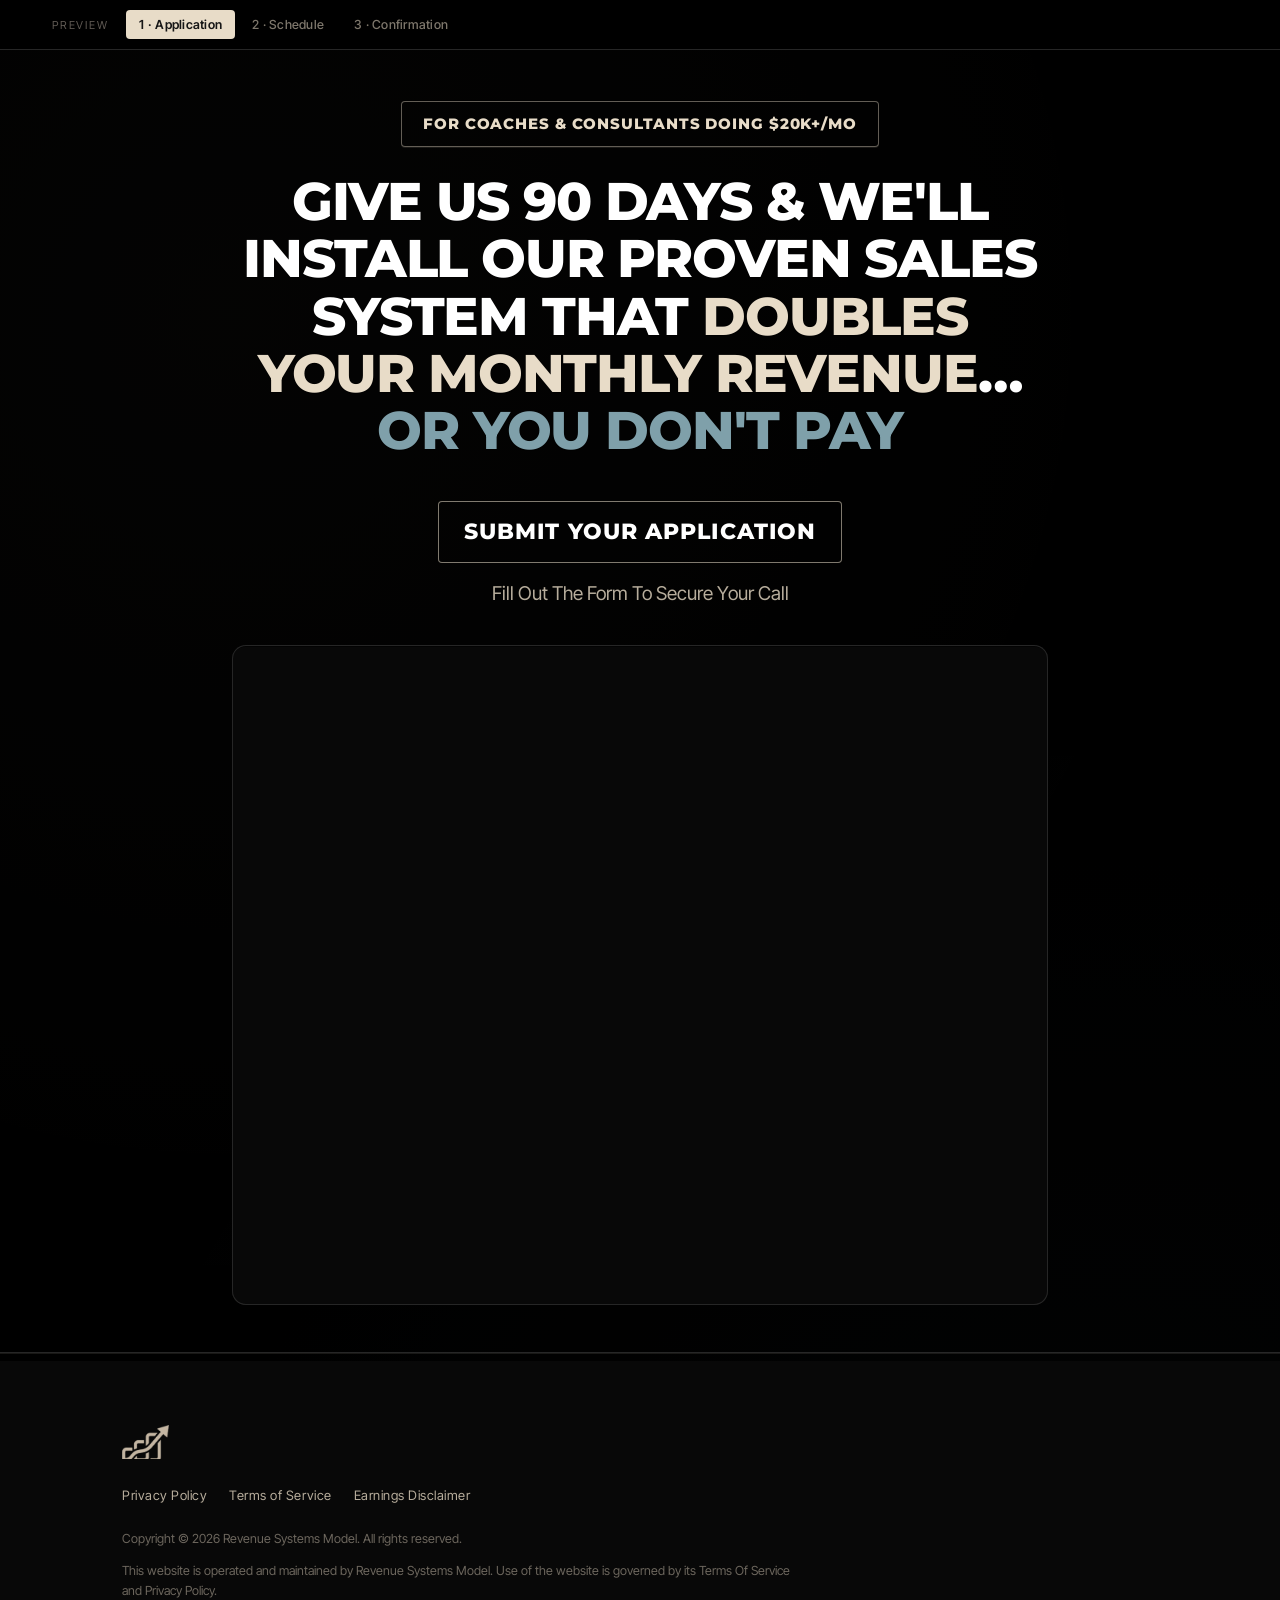
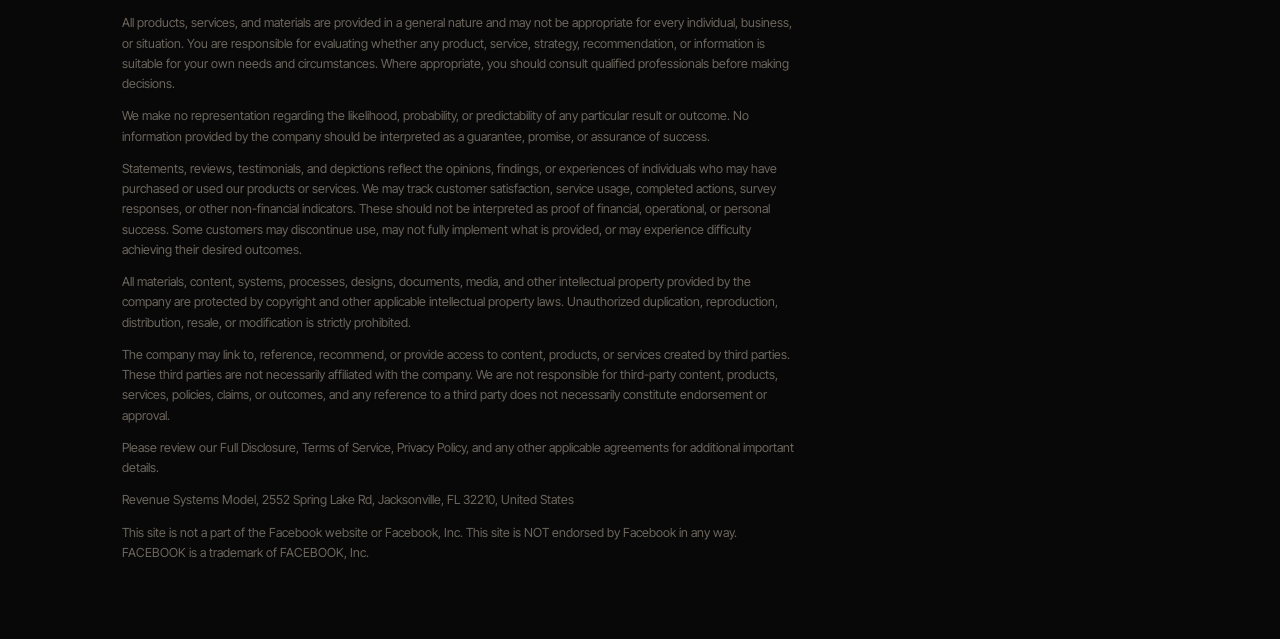
==== apply/index.html @ a2c98509 "Point the redirect at the renamed funnel steps The steps were renamed to /apply, /book-a-call and /t" ====
<!doctype html>
<html lang="en">
<head>
<meta charset="utf-8">
<meta name="viewport" content="width=device-width, initial-scale=1">
<title>Apply — Revenue Systems Model</title>
<meta name="description" content="For coaches and consultants doing $20k+/mo. Give us 90 days and we will install our proven sales system that doubles your monthly revenue, or you do not pay.">
<link rel="preconnect" href="https://fonts.googleapis.com">
<link rel="preconnect" href="https://fonts.gstatic.com" crossorigin>
<link href="https://fonts.googleapis.com/css2?family=Montserrat:wght@700;800;900&family=Inter+Tight:wght@400;500;600;700&display=swap" rel="stylesheet">
<link rel="stylesheet" href="rsm.preview.css">
<style>html,body{margin:0;padding:0;background:#000}</style>
</head>
<body>

<nav class="rsmnav">
  <span class="lab">Preview</span>
  <a href="index.html" aria-current="page">1 · Application</a>
  <a href="schedule.html">2 · Schedule</a>
  <a href="thank-you.html">3 · Confirmation</a>
</nav>

<div class="rsm">

  <!-- ============ APPLICATION ============ -->
  <section class="rsm-sec is-hero is-center">
    <div class="rsm-wrap">

      <div class="rsm-pill">For Coaches &amp; Consultants Doing $20k+/Mo</div>

      <h1 class="rsm-display is-mid">
        Give Us 90 Days &amp; We'll Install Our Proven Sales System That
        <span class="em">Doubles Your Monthly Revenue</span>&hellip;
        <span class="em-b">Or You Don't Pay</span>
      </h1>

      <div data-rise style="margin-top:clamp(26px,3.4cqi,42px)">
        <span class="rsm-boxhead">Submit Your Application</span>
      </div>

      <p class="rsm-lead" data-rise style="margin-top:16px;margin-bottom:clamp(24px,3cqi,36px)">
        Fill Out The Form To Secure Your Call
      </p>

      <!-- Typeform t2GOVM2N, embedded inline.
           The account has no redirect-on-completion, so the jump to the schedule
           page is done here instead: data-tf-on-submit calls rsmApplicationSent(). -->
      <div class="rsm-embed is-live" data-rise
           data-tf-live="t2GOVM2N"
           data-tf-on-submit="rsmApplicationSent"></div>
      <script src="//embed.typeform.com/next/embed.js"></script>
      <script>
        window.rsmApplicationSent = function () {
          window.location.href = 'https://revenuesystemsmodel.com/book-a-call';
        };
      </script>

    </div>
  </section>

  <hr class="rsm-rule">

  <footer class="rsm-foot">
    <div class="rsm-wrap">

      <div class="mark">
        <img src="assets/logo-rsm.png" alt="Revenue Systems Model">
      </div>

      <div class="links">
        <a href="https://revenuesystemsmodel.com/privacypolicy">Privacy Policy</a>
        <a href="https://revenuesystemsmodel.com/termsandconditions">Terms of Service</a>
        <a href="https://revenuesystemsmodel.com/policy">Earnings Disclaimer</a>
      </div>

      <p>Copyright &copy; 2026 Revenue Systems Model. All rights reserved.</p>

      <p>This website is operated and maintained by Revenue Systems Model. Use of the website
      is governed by its Terms Of Service and Privacy Policy.</p>

      <p>All products, services, and materials are provided in a general nature and may not be
      appropriate for every individual, business, or situation. You are responsible for evaluating
      whether any product, service, strategy, recommendation, or information is suitable for your
      own needs and circumstances. Where appropriate, you should consult qualified professionals
      before making decisions.</p>

      <p>We make no representation regarding the likelihood, probability, or predictability of any
      particular result or outcome. No information provided by the company should be interpreted as
      a guarantee, promise, or assurance of success.</p>

      <p>Statements, reviews, testimonials, and depictions reflect the opinions, findings, or
      experiences of individuals who may have purchased or used our products or services. We may
      track customer satisfaction, service usage, completed actions, survey responses, or other
      non-financial indicators. These should not be interpreted as proof of financial, operational,
      or personal success. Some customers may discontinue use, may not fully implement what is
      provided, or may experience difficulty achieving their desired outcomes.</p>

      <p>All materials, content, systems, processes, designs, documents, media, and other
      intellectual property provided by the company are protected by copyright and other applicable
      intellectual property laws. Unauthorized duplication, reproduction, distribution, resale, or
      modification is strictly prohibited.</p>

      <p>The company may link to, reference, recommend, or provide access to content, products, or
      services created by third parties. These third parties are not necessarily affiliated with the
      company. We are not responsible for third-party content, products, services, policies, claims,
      or outcomes, and any reference to a third party does not necessarily constitute endorsement
      or approval.</p>

      <p>Please review our Full Disclosure, Terms of Service, Privacy Policy, and any other
      applicable agreements for additional important details.</p>

      <p>Revenue Systems Model, 2552 Spring Lake Rd, Jacksonville, FL 32210, United States</p>

      <p>This site is not a part of the Facebook website or Facebook, Inc. This site is NOT endorsed
      by Facebook in any way. FACEBOOK is a trademark of FACEBOOK, Inc.</p>

    </div>
  </footer>


</div>

<script src="rsm.js"></script>
</body>
</html>
---- apply/rsm.preview.css ----
/* ============================================================
   RSM OPERATORS — Application Funnel
   Concept: The Application Dossier (press-room editorial)
   Grounded in: Deckle (design-director website-library)
   Primary language: Minimalism · Secondary: Bento Grid
   Type: Montserrat (display, Jasmine's pick) + Inter Tight (UI)
   ============================================================ */

.rsm{
  all: initial;
  container-type: inline-size;
  container-name: rsm;
  position: relative;
  display: block;
  overflow: hidden;
  -webkit-font-smoothing: antialiased;
  text-rendering: optimizeLegibility;

  /* ---- stock ---- */
  --stock:        #000000;   /* plain black, pedido dela no video */
  --stock-deep:   #080808;   /* pocos e rodape */
  --stock-raised: #101010;   /* alerta e superficie elevada */
  --stock-edge:   #262626;   /* hairline legivel sobre preto */

  /* ---- ink ---- */
  --champagne:    #E8DCC8;
  --champagne-lo: #B7AD9C;
  --champagne-xlo:#7E776C;

  /* ---- signal (the new blue, measured off Jasmine's TY video) ---- */
  --blue:         #4C656B;   /* on light surfaces only */
  --blue-lit:     #7FA0AA;   /* on dark stock — 7.4:1 */
  --blue-deep:    #3E6466;
  --blue-wash:    rgba(127,160,170,.13);

  --alert:        #C9603F;

  /* ---- press elevation (Deckle) ---- */
  --deboss: inset 0 2px 0 rgba(0,0,0,.62), inset 0 -1px 0 rgba(232,220,200,.07);
  --emboss: inset 0 1px 0 rgba(232,220,200,.30), inset 0 -2px 0 rgba(0,0,0,.28);
  --press:  0 -1px 0 rgba(0,0,0,.9), 0 1px 0 rgba(232,220,200,.10);

  /* ---- rhythm ---- */
  --gutter:    clamp(20px, 5cqi, 52px);
  --section-y: clamp(60px, 7.4cqi, 100px);
  --container: 1140px;
  --narrow:    720px;
  --r:         4px;
  --r-media:   14px;

  --ease: cubic-bezier(.32,.72,0,1);

  font-family: 'Inter Tight', -apple-system, BlinkMacSystemFont, 'Segoe UI', Helvetica, Arial, sans-serif;
  color: var(--champagne);
  background: var(--stock);
  line-height: 1.6;
  font-size: 16px;
}
.rsm *, .rsm *::before, .rsm *::after{ box-sizing: border-box; }
.rsm p, .rsm h1, .rsm h2, .rsm h3, .rsm h4, .rsm ul, .rsm ol, .rsm figure{ margin:0; padding:0; }
.rsm ul, .rsm ol{ list-style:none; }
.rsm img, .rsm video, .rsm iframe{ display:block; max-width:100%; }
.rsm a{ color: inherit; text-decoration: none; }
.rsm ::selection{ background: var(--champagne); color: var(--stock); }

/* paper fiber — absolute, never fixed (container-type traps fixed) */
.rsm::before{
  content:''; position:absolute; inset:0; pointer-events:none; z-index:0; opacity:.5;
  background-image:
    radial-gradient(circle at 18% 12%, rgba(232,220,200,.035), transparent 46%),
    radial-gradient(circle at 84% 78%, rgba(127,160,170,.045), transparent 52%);
}

/* ---------- layout ---------- */
.rsm-wrap{ position:relative; z-index:1; width:100%; max-width:var(--container); margin:0 auto; padding-inline:var(--gutter); }
.rsm-wrap.is-narrow{ max-width:var(--narrow); }
.rsm-sec{ padding-block: var(--section-y); position:relative; z-index:1; }
.rsm-sec.is-tight{ padding-block: clamp(48px, 6cqi, 76px); }
.rsm-rule{ height:1px; background:var(--stock-edge); box-shadow:var(--press); border:0; }

/* ---------- type ---------- */
.rsm-display{
  font-family:'Montserrat', Helvetica, Arial, sans-serif;
  font-weight:800;
  font-size: clamp(38px, 6.6cqi, 78px);
  line-height:.94;
  letter-spacing:-.035em;
  text-transform:uppercase;
  color:#FFF;
  text-shadow: 0 1px 0 rgba(0,0,0,.55);
}
.rsm-display .em{ color:var(--champagne); }
.rsm-display .em-b{ color:var(--blue-lit); }

.rsm-h2{
  font-family:'Montserrat', Helvetica, Arial, sans-serif;
  font-weight:800; font-size:clamp(28px, 4.6cqi, 52px);
  line-height:1; letter-spacing:-.03em; text-transform:uppercase; color:#FFF;
}
.rsm-h2 .em{ color:var(--champagne); }

.rsm-h3{
  font-family:'Montserrat', Helvetica, Arial, sans-serif;
  font-weight:700; font-size:clamp(19px, 2.1cqi, 25px);
  line-height:1.2; letter-spacing:-.015em; color:#FFF;
}

.rsm-lead{ font-size:clamp(16px, 1.55cqi, 19px); line-height:1.62; color:var(--champagne-lo); max-width:60ch; }
.rsm-body{ font-size:16px; line-height:1.65; color:var(--champagne-lo); max-width:64ch; }
.rsm-fine{ font-size:13px; line-height:1.6; color:var(--champagne-xlo); }

/* qualifier: a real gate statement, not a decorative kicker */
.rsm-qual{
  font-size:14px; font-weight:600; letter-spacing:.02em; color:var(--blue-lit);
  display:flex; align-items:flex-start; gap:12px; margin-bottom:22px;
}
.rsm-qual::before{ content:''; width:34px; height:1px; background:var(--blue-lit); flex:none; opacity:.7; margin-top:.62em; }

/* ---------- step marker ---------- */
.rsm-step{ display:flex; align-items:baseline; gap:14px; margin-bottom:20px; }
.rsm-step b{
  font-family:'Montserrat',Helvetica,Arial,sans-serif; font-weight:800; font-size:13px;
  letter-spacing:.14em; color:var(--blue-lit); flex:none;
}
.rsm-step span{ font-family:'Montserrat',Helvetica,Arial,sans-serif; font-weight:800;
  font-size:clamp(21px,2.6cqi,30px); line-height:1.1; letter-spacing:-.02em; color:#FFF; }

/* ---------- buttons ---------- */
.rsm-btn{
  display:inline-flex; align-items:center; justify-content:center; gap:10px;
  min-height:56px; padding:0 34px; border:0; cursor:pointer;
  font-family:'Montserrat',Helvetica,Arial,sans-serif; font-weight:800; font-size:14px;
  letter-spacing:.1em; text-transform:uppercase; border-radius:var(--r);
  background:var(--champagne); color:#161616;
  box-shadow: var(--emboss), 0 1px 0 rgba(0,0,0,.5);
  transition: transform .18s var(--ease), background-color .18s var(--ease), box-shadow .18s var(--ease);
  width:100%; text-align:center;
}
.rsm-btn:hover{ background:#F3EADB; transform:translateY(-1px); }
.rsm-btn:active{ transform:translateY(1px); box-shadow: var(--deboss); }
.rsm-btn:focus-visible{ outline:2px solid var(--blue-lit); outline-offset:3px; }
.rsm-btn.is-ghost{
  background:transparent; color:var(--champagne);
  box-shadow: inset 0 0 0 1px var(--stock-edge), var(--press);
}
.rsm-btn.is-ghost:hover{ background:var(--blue-wash); color:#FFF; box-shadow: inset 0 0 0 1px var(--blue-lit); }
.rsm-btn.is-auto{ width:auto; }

/* ---------- media frame (the only card we allow) ---------- */
.rsm-frame{
  position:relative; border-radius:var(--r-media); overflow:hidden;
  background:
    radial-gradient(circle at 22% 8%, rgba(232,220,200,.10), transparent 58%),
    var(--stock-deep);
  box-shadow: inset 0 0 0 1px var(--stock-edge), var(--deboss);
}
.rsm-frame::after{ content:''; display:block; padding-bottom:56.25%; }
.rsm-frame > iframe, .rsm-frame > img{
  position:absolute; inset:0; width:100%; height:100%; object-fit:cover; border:0;
}
.rsm-frame > video{
  position:absolute; inset:0; width:100%; height:100%; object-fit:contain; border:0; background:#000;
}
.rsm-frame.is-placeholder{ display:grid; place-items:center; }
.rsm-frame.is-placeholder::after{ content:none; }
.rsm-slot{
  aspect-ratio:16/9; width:100%; display:grid; grid-auto-rows:min-content; align-content:center; justify-items:center; gap:16px;
  text-align:center; padding:28px;
}
.rsm-slot .ring{
  width:66px; height:66px; border-radius:999px; display:grid; place-items:center;
  box-shadow: inset 0 0 0 1px rgba(232,220,200,.4);
}
.rsm-slot .ring svg{ width:20px; height:20px; fill:var(--champagne); margin-left:3px; }
.rsm-slot p{ font-size:13px; letter-spacing:.04em; color:var(--champagne-xlo); }

/* ---------- form well (deboss, no card sprawl) ---------- */
.rsm-form{ display:grid; gap:14px; }
.rsm-field{
  width:100%; min-height:56px; padding:16px 18px;
  background:var(--stock-deep); color:var(--champagne);
  border:0; border-radius:var(--r);
  box-shadow: inset 0 0 0 1px var(--stock-edge), var(--deboss);
  font-family:inherit; font-size:15px; letter-spacing:.01em;
  transition: box-shadow .2s var(--ease);
}
.rsm-field::placeholder{ color:var(--champagne-xlo); letter-spacing:.06em; font-size:13px; text-transform:uppercase; }
.rsm-field:focus{ outline:0; box-shadow: inset 0 0 0 1px var(--blue-lit), var(--deboss); }

/* ---------- the embed slot (Typeform / calendar) ---------- */
.rsm-embed{
  position:relative; border-radius:var(--r-media); min-height:clamp(430px, 52cqi, 660px);
  background:var(--stock-deep);
  box-shadow: inset 0 0 0 1px var(--stock-edge), var(--deboss);
  display:grid; place-items:center; padding:34px; text-align:center;
}
.rsm-embed > iframe{ position:absolute; inset:0; width:100%; height:100%; border:0; border-radius:var(--r-media); }
.rsm-embed .mark{
  font-family:'Montserrat',Helvetica,Arial,sans-serif; font-weight:800; font-size:12px;
  letter-spacing:.16em; color:var(--blue-lit); margin-bottom:14px;
}
.rsm-embed .rsm-h3{ margin-bottom:10px; }

/* ---------- alert ---------- */
.rsm-alert{
  padding:22px 24px; border-radius:var(--r);
  background:var(--stock-raised);
  box-shadow: inset 0 0 0 1px var(--stock-edge), inset 3px 0 0 var(--alert), var(--press);
  font-size:15px; line-height:1.6; color:var(--champagne-lo);
}
.rsm-alert b{ color:var(--alert); font-weight:700; }

/* ---------- case studies: staggered ledger ---------- */
.rsm-cases{ display:grid; gap:clamp(28px, 4cqi, 56px); }
.rsm-case{ display:grid; grid-template-columns: 1fr 1fr; gap:clamp(20px, 3cqi, 44px); align-items:center; }
.rsm-case:nth-child(even) .rsm-case-media{ order:2; }
.rsm-case-media{ position:relative; border-radius:var(--r-media); overflow:hidden;
  box-shadow: inset 0 0 0 1px var(--stock-edge), var(--deboss); background:var(--stock-deep); }
.rsm-case-media img{ width:100%; height:100%; object-fit:cover; aspect-ratio:4/3; opacity:.92; }
.rsm-case-media .tag{
  position:absolute; left:0; bottom:0; padding:8px 14px;
  background:rgba(19,19,19,.86); font-size:12px; letter-spacing:.1em; text-transform:uppercase;
  color:var(--champagne-lo); border-top-right-radius:var(--r);
}
.rsm-case-body .who{ font-family:'Montserrat',Helvetica,Arial,sans-serif; font-weight:800;
  font-size:clamp(20px,2.4cqi,28px); letter-spacing:-.02em; color:#FFF; }
.rsm-case-body .role{ font-size:13px; letter-spacing:.06em; text-transform:uppercase; color:var(--champagne-xlo); margin-top:5px; }
.rsm-case-body .result{ font-size:clamp(16px,1.7cqi,20px); line-height:1.45; color:var(--champagne); margin-top:16px; }
.rsm-case-body .result b{ color:var(--blue-lit); font-weight:600; }

/* ---------- footer ---------- */
.rsm-foot{ background:var(--stock-deep); padding-block: clamp(44px,5cqi,64px); position:relative; z-index:1; }
.rsm-foot .links{ display:flex; flex-wrap:wrap; gap:8px 22px; margin-bottom:22px; }
.rsm-foot .links a{ font-size:13px; letter-spacing:.04em; color:var(--champagne-lo); border-bottom:1px solid transparent; }
.rsm-foot .links a:hover{ color:var(--champagne); border-bottom-color:var(--champagne-xlo); }
.rsm-foot p{ font-size:12.5px; line-height:1.62; color:#6C665D; margin-bottom:12px; max-width:96ch; }
.rsm-foot .mark{ display:flex; align-items:center; gap:14px; margin-bottom:26px; }
.rsm-foot .mark img{ height:34px; width:auto; opacity:.85; }

/* ---------- reveal (no-JS = fully visible) ---------- */
.rsm.js [data-rise]{ opacity:0; transform:translateY(22px); }
.rsm.js [data-rise].on{ opacity:1; transform:none; transition: opacity .8s var(--ease), transform .8s var(--ease); }
.rsm.js [data-rise].on{ transition-delay: var(--d, 0ms); }


@media (prefers-reduced-motion: reduce){
  .rsm.js [data-rise]{ opacity:1 !important; transform:none !important; }
  .rsm-btn{ transition:none; }
}

/* ---------- breakpoints (container, not viewport) ---------- */
@container rsm (max-width: 860px){
  .rsm-case{ grid-template-columns:1fr; gap:18px; }
  .rsm-case:nth-child(even) .rsm-case-media{ order:0; }
}
@container rsm (max-width: 560px){
  .rsm-display{ font-size:clamp(32px, 11cqi, 46px); }
  .rsm-qual{ font-size:13px; }
  .rsm-qual::before{ width:20px; }
  .rsm-embed{ padding:24px 18px; }
}

/* ---------- case media placeholder ---------- */
.rsm-case-media .rsm-slot{ aspect-ratio:4/3; padding:20px; }
.rsm-case-media .rsm-slot p{ font-size:12px; letter-spacing:.14em; text-transform:uppercase; }


/* ---------- preview-only page switcher (delete when porting to GHL) ---------- */
.rsmnav{
  position:sticky; top:0; z-index:50;
  display:flex; align-items:center; gap:4px; flex-wrap:wrap;
  padding:10px clamp(20px,5vw,52px);
  background:rgba(10,10,10,.96); border-bottom:1px solid #2E2E2E;
  font-family:'Inter Tight',-apple-system,Segoe UI,Helvetica,Arial,sans-serif;
}
.rsmnav .lab{ font-size:11px; letter-spacing:.16em; text-transform:uppercase; color:#5E5852; margin-right:14px; }
.rsmnav a{
  font-size:12.5px; font-weight:500; letter-spacing:.02em; color:#7E776C;
  padding:7px 13px; border-radius:4px; text-decoration:none;
}
.rsmnav a:hover{ color:#E8DCC8; background:rgba(232,220,200,.07); }
.rsmnav a[aria-current=page]{ color:#161616; background:#E8DCC8; font-weight:600; }

/* hero rhythm: open at the top, close into the rule */
.rsm-sec.is-hero{ padding-block: clamp(28px, 4cqi, 56px) clamp(24px, 3cqi, 40px); }
.rsm-display{ text-wrap: balance; }
@container rsm (max-width: 560px){ .rsm-display{ font-size: clamp(30px, 9.6cqi, 42px); } }


/* ---------- centred variant ---------- */
.rsm-sec.is-center .rsm-wrap{ max-width:920px; text-align:center; }
.rsm-sec.is-center .rsm-lead,
.rsm-sec.is-center .rsm-body{ margin-inline:auto; }
.rsm-sec.is-center .rsm-display{ text-align:center; }

/* ---------- boxed qualifier label ---------- */
.rsm-pill{
  display:inline-block; padding:11px 22px; border-radius:var(--r);
  font-family:'Montserrat',Helvetica,Arial,sans-serif; font-weight:800;
  font-size:clamp(12px,1.25cqi,15px); letter-spacing:.06em; text-transform:uppercase;
  color:var(--champagne);
  box-shadow: inset 0 0 0 1px rgba(232,220,200,.42), var(--press);
  margin-bottom:26px;
}

/* ---------- boxed section heading ---------- */
.rsm-boxhead{
  display:inline-block; padding:13px 26px; border-radius:var(--r);
  font-family:'Montserrat',Helvetica,Arial,sans-serif; font-weight:800;
  font-size:clamp(16px,1.9cqi,22px); letter-spacing:.05em; text-transform:uppercase;
  color:#FFF; box-shadow: inset 0 0 0 1px rgba(232,220,200,.55);
}

/* ---------- red status bar (from her reference thank-you page) ---------- */
.rsm-bar{
  background:#D93025; color:#FFF; text-align:center;
  padding:11px 18px; font-weight:700; font-size:clamp(13px,1.35cqi,16px); letter-spacing:.01em;
}

/* ---------- logo lockup ---------- */
.rsm-logo{ display:block; height:clamp(44px,5cqi,62px); width:auto; margin:0 auto 30px; opacity:.94; }

/* ---------- important note (reference wording, centred) ---------- */
.rsm-note{
  font-size:clamp(17px,2cqi,24px); line-height:1.45; color:var(--champagne);
  max-width:46ch; margin:0 auto;
}
.rsm-note b{ color:var(--alert); font-weight:700; }

@container rsm (max-width: 560px){
  .rsm-pill{ padding:9px 16px; letter-spacing:.04em; margin-bottom:20px; }
  .rsm-boxhead{ padding:11px 18px; }
}

/* ---------- display, mid scale (a copy da referencia e longa) ---------- */
.rsm-display.is-mid{ font-size:clamp(27px, 4.3cqi, 53px); line-height:1.08; letter-spacing:-.022em; }
@container rsm (max-width: 560px){ .rsm-display.is-mid{ font-size:clamp(24px, 7cqi, 32px); } }

/* ---------- calendar-invite screenshot ---------- */
.rsm-invite{
  border-radius:var(--r-media); overflow:hidden; max-width:1000px; margin:0 auto;
  box-shadow: inset 0 0 0 1px var(--stock-edge), var(--deboss); background:var(--stock-deep);
}
.rsm-invite img{ width:100%; height:auto; display:block; }

/* ---------- GHL hardening ---------- */
.rsm{ width:100%; margin:0; }

/* ---------- step label ---------- */
.rsm-steplab{
  font-family:'Montserrat',Helvetica,Arial,sans-serif; font-weight:800;
  font-size:clamp(13px,1.35cqi,15px); letter-spacing:.16em; text-transform:uppercase;
  color:var(--blue-lit); margin-bottom:14px;
}

/* ---------- add to calendar ---------- */
.rsm-cal{ margin-top:clamp(22px,2.6cqi,32px); }
.rsm-cal .lab{
  font-size:13px; letter-spacing:.05em; color:var(--champagne-xlo); margin-bottom:14px;
}
.rsm-cal .row{ display:flex; flex-wrap:wrap; gap:10px; justify-content:center; }
.rsm-cal a{
  display:inline-flex; align-items:center; gap:9px; min-height:48px; padding:0 20px;
  border-radius:var(--r); font-family:'Inter Tight',Helvetica,Arial,sans-serif;
  font-weight:600; font-size:14px; color:var(--champagne);
  box-shadow: inset 0 0 0 1px var(--stock-edge), var(--press);
  transition: box-shadow .18s var(--ease), background-color .18s var(--ease), color .18s var(--ease);
}
.rsm-cal a:hover{ color:#FFF; background:var(--blue-wash); box-shadow: inset 0 0 0 1px var(--blue-lit); }
.rsm-cal a:focus-visible{ outline:2px solid var(--blue-lit); outline-offset:3px; }
.rsm-cal svg{ width:17px; height:17px; flex:none; fill:none; stroke:var(--blue-lit); stroke-width:1.7; }
@container rsm (max-width: 560px){
  .rsm-cal .row{ flex-direction:column; }
  .rsm-cal a{ justify-content:center; }
}

/* ---------- payment proof grid (phone screenshots, 9:16) ---------- */
.rsm-proof{ display:grid; grid-template-columns:repeat(2,1fr); gap:clamp(16px,2.2cqi,30px); }
.rsm-proof-item{ margin:0; }
.rsm-proof-item .rsm-slot{ width:100%; aspect-ratio:4/3; display:grid; }
.rsm-proof-item img{
  width:100%; aspect-ratio:4/3; object-fit:contain; padding:16px; display:block;
  border-radius:var(--r-media); background:var(--stock-deep);
  box-shadow: inset 0 0 0 1px var(--stock-edge), var(--deboss);
}
.rsm-proof-item .rsm-slot p{ font-size:12px; letter-spacing:.14em; text-transform:uppercase; }
.rsm-proof-item figcaption{
  margin-top:14px; font-size:clamp(14px,1.35cqi,15.5px); line-height:1.5;
  color:var(--champagne-lo); max-width:46ch;
}
.rsm-proof-item figcaption b{ color:var(--blue-lit); font-weight:600; }
@container rsm (max-width: 620px){ .rsm-proof{ grid-template-columns:1fr; } }

/* ---------- embed com conteudo real (sem o padding do placeholder) ---------- */
.rsm-embed.is-live{ display:block; padding:0; overflow:hidden; }
.rsm-embed.is-live > iframe,
.rsm-embed.is-live > div{ width:100%; height:100%; min-height:inherit; border:0; border-radius:var(--r-media); }

/* Print do convite: a versao larga e 1200x172 e vira uma tirinha ilegivel no
   celular; a vertical e 623x656. Troca por container query, igual ao resto. */
.rsm-invite .is-tall{ display:none; }
@container rsm (max-width: 760px){
  .rsm-invite{ max-width:440px; }
  .rsm-invite .is-wide{ display:none; }
  .rsm-invite .is-tall{ display:block; }
}


/* ---------- preview-only page switcher (not shipped to GHL) ---------- */
.rsmnav{position:sticky;top:0;z-index:50;display:flex;align-items:center;gap:4px;flex-wrap:wrap;
  padding:10px clamp(20px,5vw,52px);background:rgba(0,0,0,.96);border-bottom:1px solid #262626;
  font-family:'Inter Tight',-apple-system,Segoe UI,Helvetica,Arial,sans-serif}
.rsmnav .lab{font-size:11px;letter-spacing:.16em;text-transform:uppercase;color:#5E5852;margin-right:14px}
.rsmnav a{font-size:12.5px;font-weight:500;letter-spacing:.02em;color:#7E776C;padding:7px 13px;border-radius:4px;text-decoration:none}
.rsmnav a:hover{color:#E8DCC8;background:rgba(232,220,200,.07)}
.rsmnav a[aria-current=page]{color:#161616;background:#E8DCC8;font-weight:600}
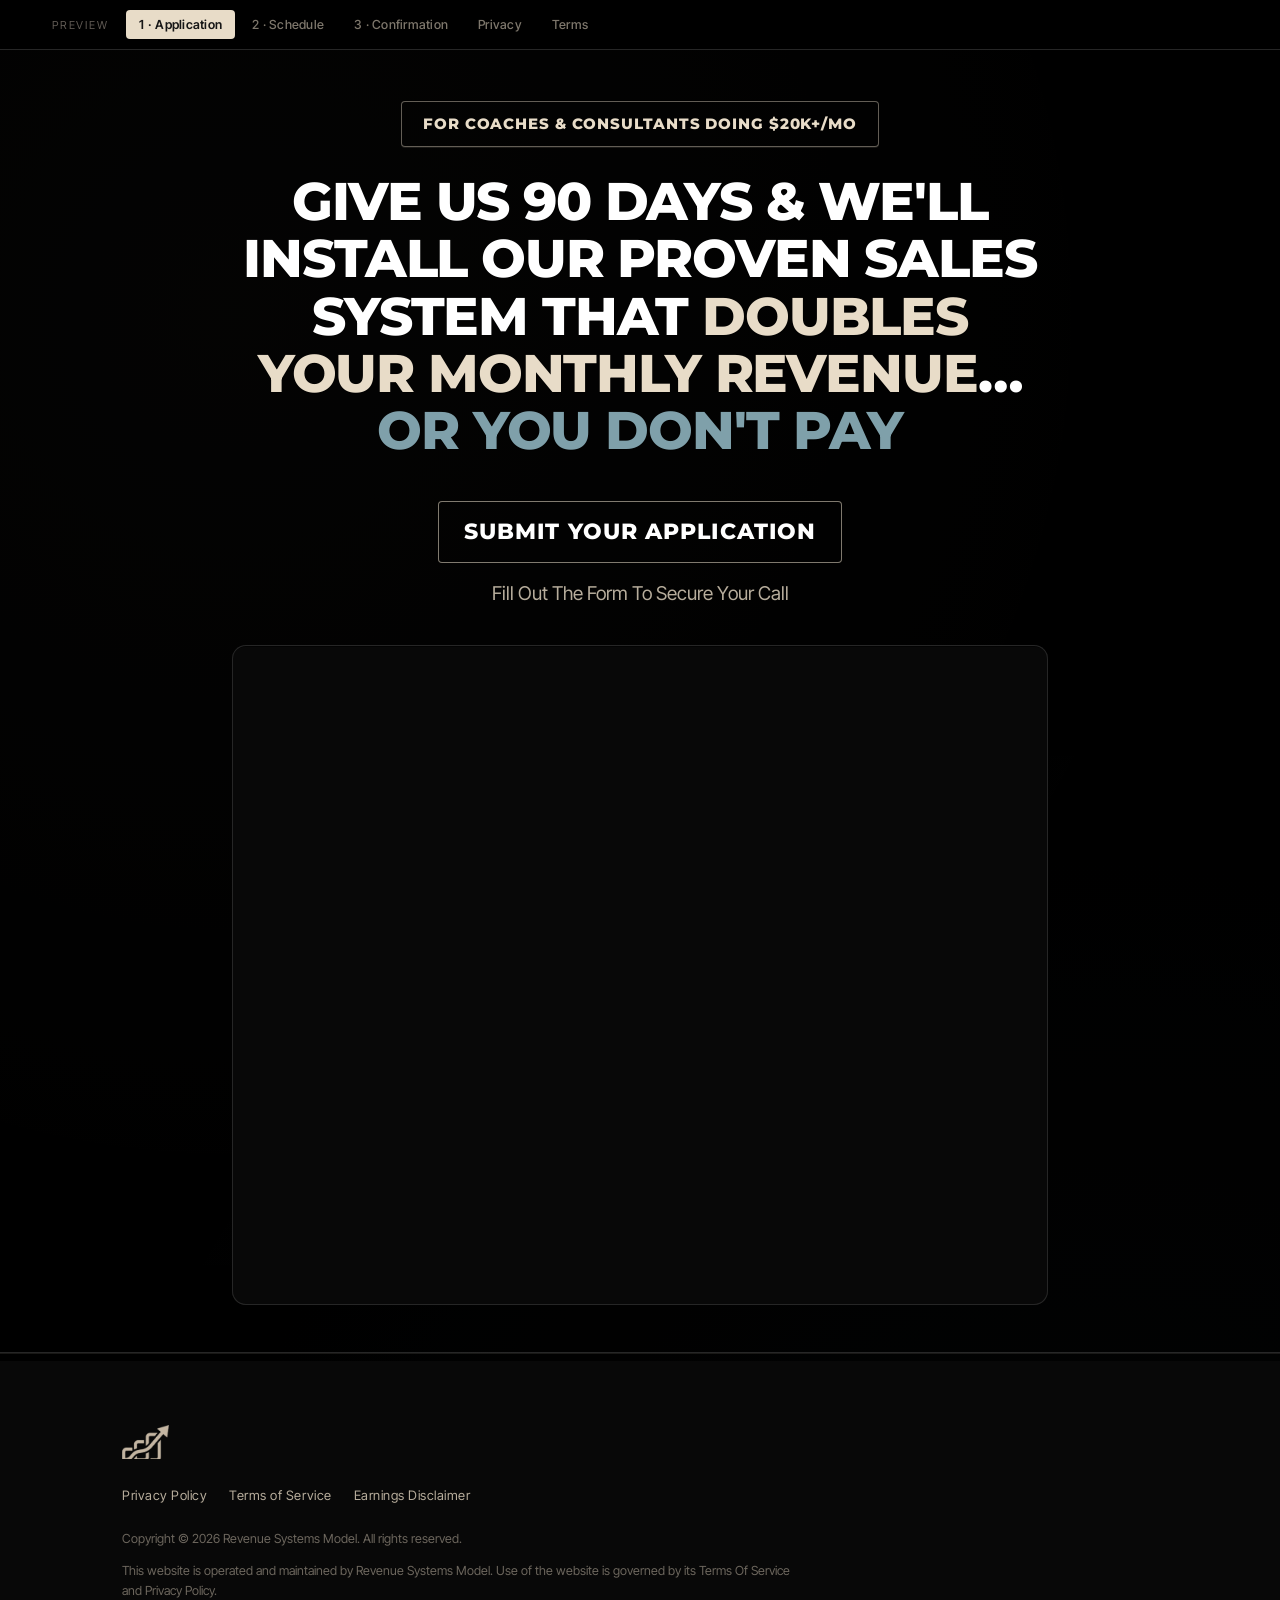
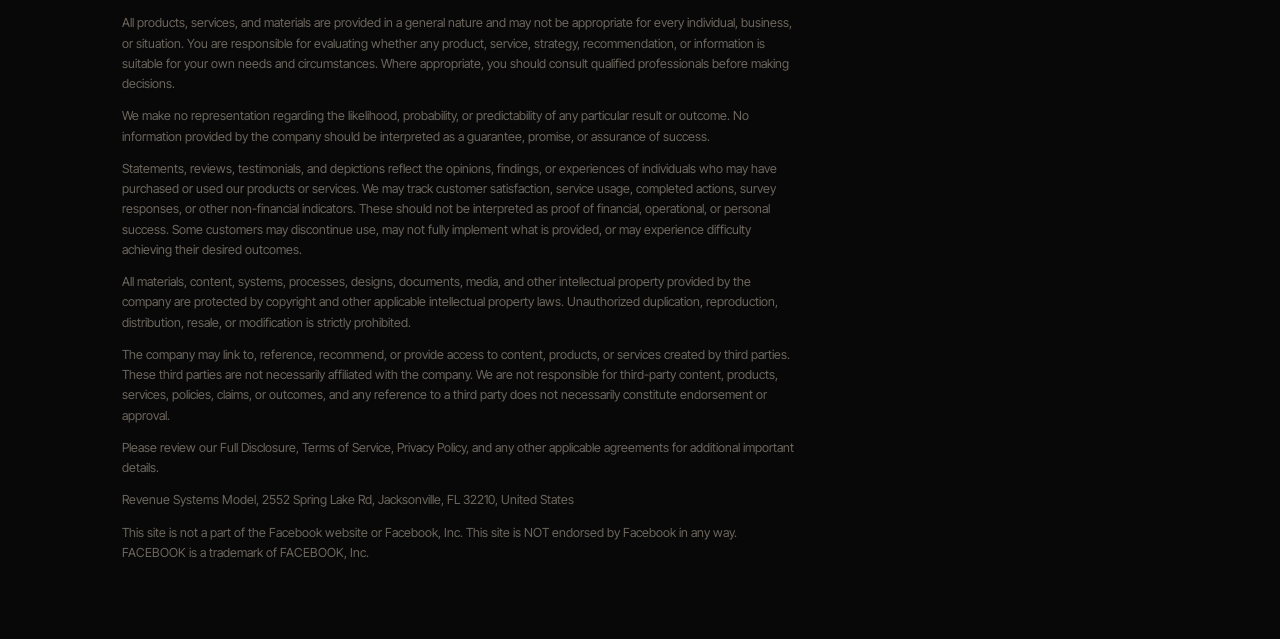
==== commit 4cf255ad: "Add the privacy policy and terms pages All five legal URLs the footer links to were returning 404: t" ====
--- a/apply/index.html
+++ b/apply/index.html
@@ -18,6 +18,8 @@
   <a href="index.html" aria-current="page">1 · Application</a>
   <a href="schedule.html">2 · Schedule</a>
   <a href="thank-you.html">3 · Confirmation</a>
+  <a href="privacy.html">Privacy</a>
+  <a href="terms.html">Terms</a>
 </nav>
 
 <div class="rsm">
--- a/apply/rsm.preview.css
+++ b/apply/rsm.preview.css
@@ -405,6 +405,39 @@
   .rsm-invite .is-tall{ display:block; }
 }
 
+/* ---------- paginas legais: coluna longa e legivel ---------- */
+.rsm-legal{ max-width:74ch; }
+.rsm-legal .eff{
+  font-size:13px; letter-spacing:.06em; text-transform:uppercase;
+  color:var(--champagne-xlo); margin-bottom:clamp(28px,3.4cqi,44px);
+}
+.rsm-legal h2{
+  font-family:'Montserrat',Helvetica,Arial,sans-serif; font-weight:800;
+  font-size:clamp(17px,1.9cqi,21px); line-height:1.25; letter-spacing:-.01em;
+  color:#FFF; margin:clamp(34px,4cqi,52px) 0 12px;
+}
+.rsm-legal h2:first-of-type{ margin-top:0; }
+.rsm-legal h2 span{ color:var(--blue-lit); margin-right:10px; font-variant-numeric:tabular-nums; }
+.rsm-legal p{ font-size:15.5px; line-height:1.68; color:var(--champagne-lo); margin-bottom:14px; }
+.rsm-legal ul{ margin:0 0 14px; padding:0; }
+.rsm-legal li{
+  font-size:15.5px; line-height:1.68; color:var(--champagne-lo);
+  padding-left:20px; position:relative; margin-bottom:8px;
+}
+.rsm-legal li::before{
+  content:''; position:absolute; left:2px; top:.72em;
+  width:5px; height:5px; border-radius:99px; background:var(--blue-lit);
+}
+.rsm-legal b{ color:var(--champagne); font-weight:600; }
+.rsm-legal a{ color:var(--blue-lit); border-bottom:1px solid rgba(127,160,170,.4); }
+.rsm-legal a:hover{ border-bottom-color:var(--blue-lit); }
+.rsm-legal .box{
+  padding:20px 22px; border-radius:var(--r); margin:22px 0;
+  background:var(--stock-raised);
+  box-shadow: inset 0 0 0 1px var(--stock-edge), inset 3px 0 0 var(--alert), var(--press);
+}
+.rsm-legal .box p:last-child{ margin-bottom:0; }
+
 
 /* ---------- preview-only page switcher (not shipped to GHL) ---------- */
 .rsmnav{position:sticky;top:0;z-index:50;display:flex;align-items:center;gap:4px;flex-wrap:wrap;
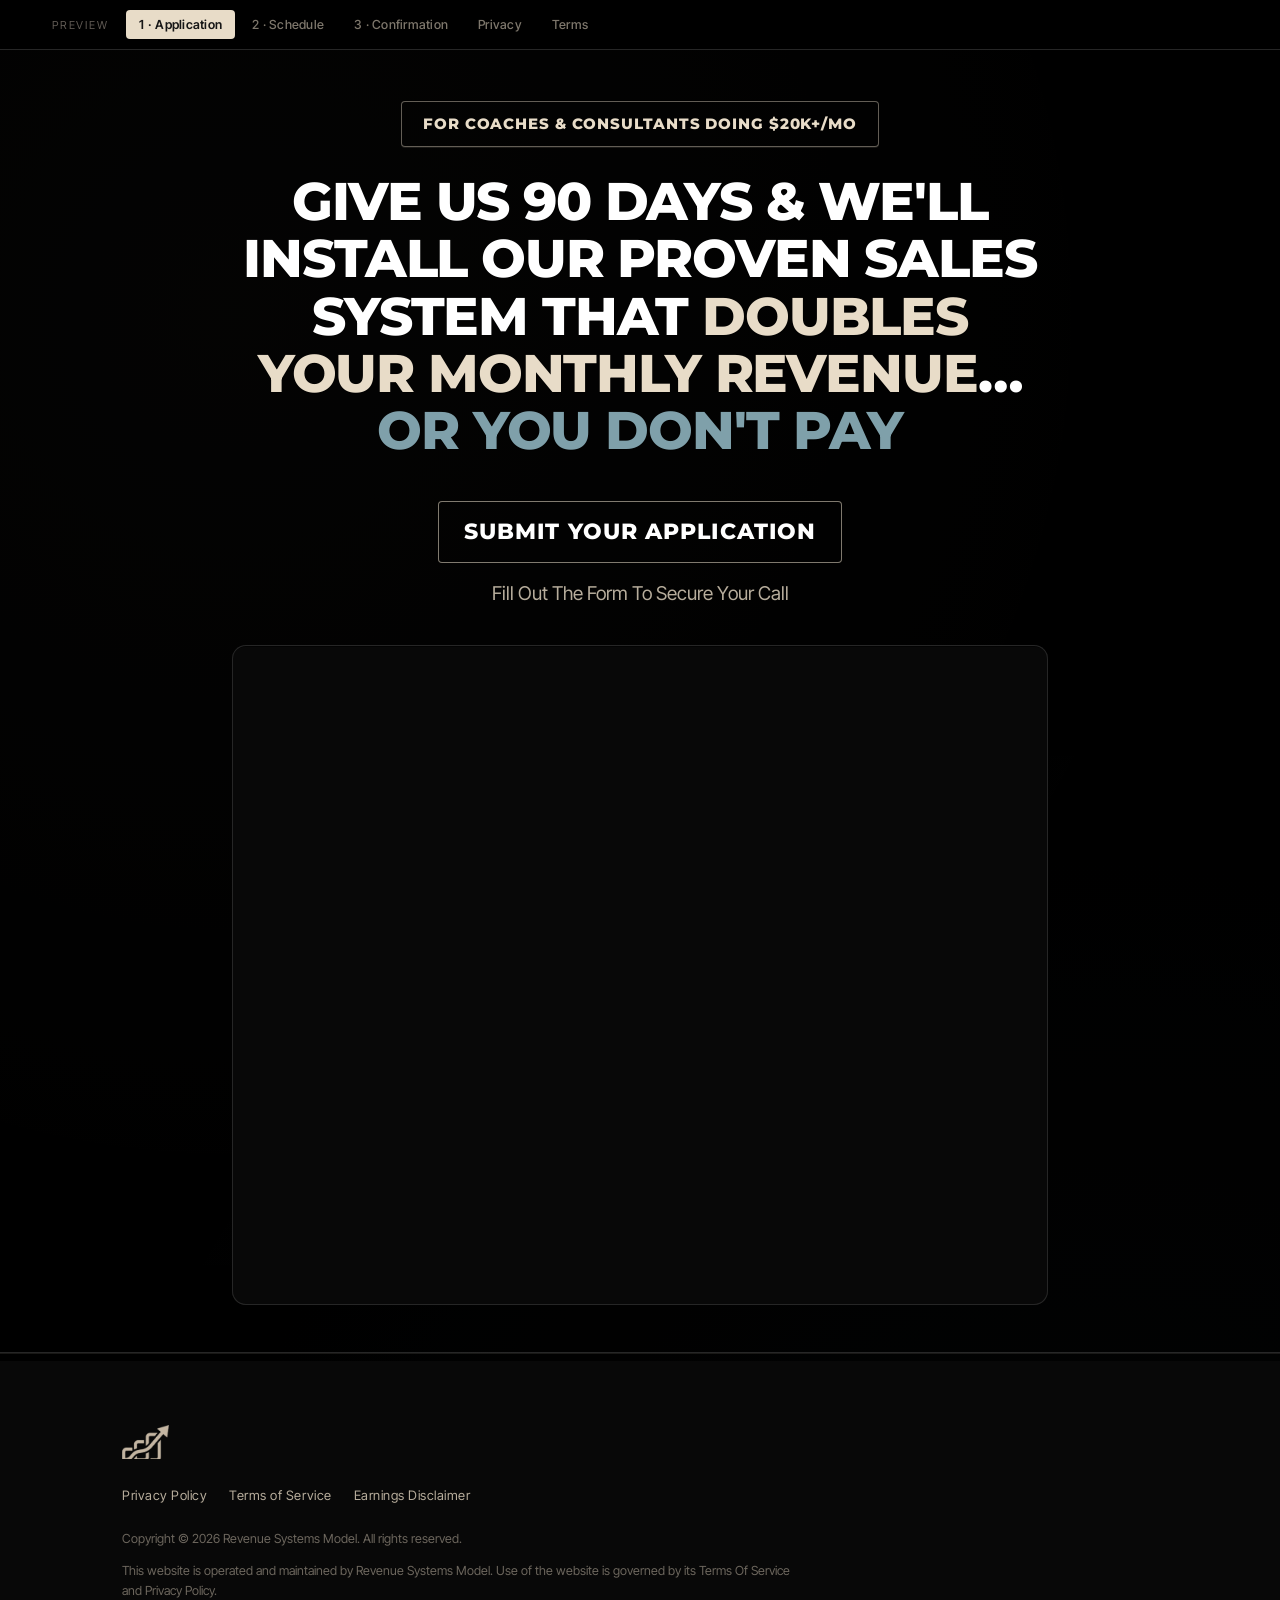
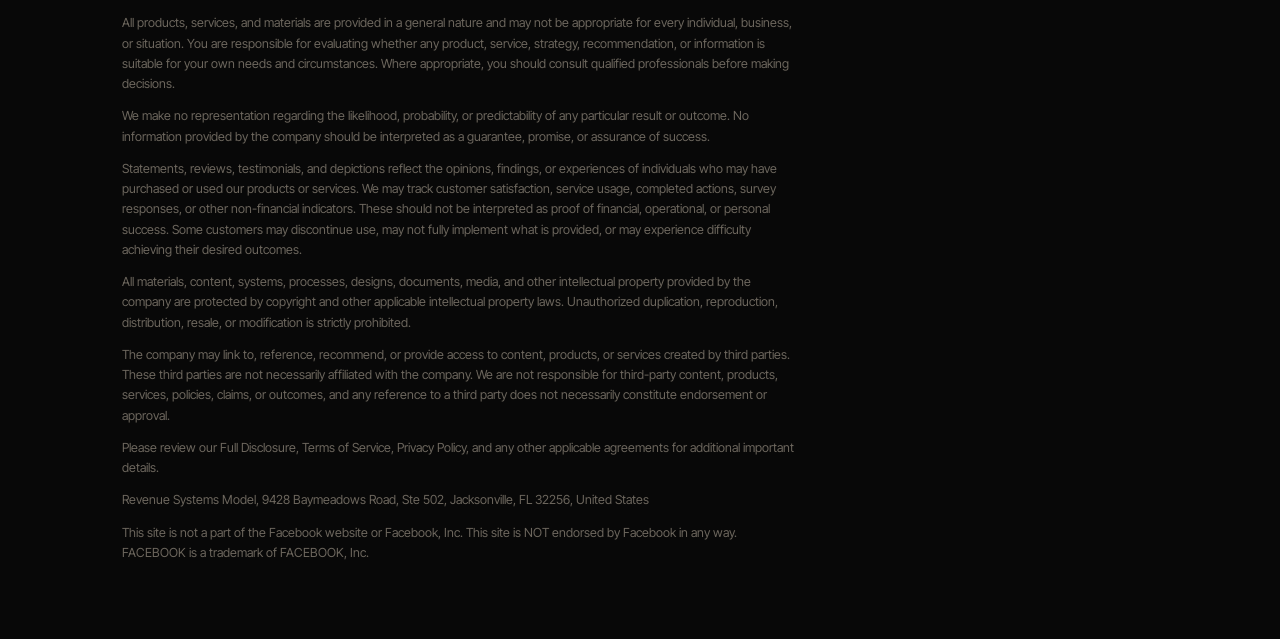
==== commit bec0cc70: "New business address on both legal pages and every footer Baymeadows Road, Ste 502 replaces the Spri" ====
--- a/apply/index.html
+++ b/apply/index.html
@@ -7,6 +7,8 @@
 <meta name="description" content="For coaches and consultants doing $20k+/mo. Give us 90 days and we will install our proven sales system that doubles your monthly revenue, or you do not pay.">
 <link rel="preconnect" href="https://fonts.googleapis.com">
 <link rel="preconnect" href="https://fonts.gstatic.com" crossorigin>
+<link rel="preconnect" href="https://embed.typeform.com" crossorigin>
+<link rel="preconnect" href="https://form.typeform.com" crossorigin>
 <link href="https://fonts.googleapis.com/css2?family=Montserrat:wght@700;800;900&family=Inter+Tight:wght@400;500;600;700&display=swap" rel="stylesheet">
 <link rel="stylesheet" href="rsm.preview.css">
 <style>html,body{margin:0;padding:0;background:#000}</style>
@@ -44,17 +46,44 @@
         Fill Out The Form To Secure Your Call
       </p>
 
-      <!-- Typeform t2GOVM2N, embedded inline.
-           The account has no redirect-on-completion, so the jump to the schedule
-           page is done here instead: data-tf-on-submit calls rsmApplicationSent(). -->
-      <div class="rsm-embed is-live" data-rise
-           data-tf-live="t2GOVM2N"
-           data-tf-on-submit="rsmApplicationSent"></div>
-      <script src="//embed.typeform.com/next/embed.js"></script>
+      <!-- Typeform t2GOVM2N.
+           Mounted through tf.createWidget rather than the data-tf-live auto-mount,
+           because the SDK only reads tf-live, tf-widget, tf-popover, tf-popup,
+           tf-sidetab, tf-slider, tf-region, tf-hubspot and tf-embed-ts. There is no
+           data-tf-on-submit, so the only way to hook the submit is this API.
+           The account has no redirect-on-completion, so the jump to scheduling
+           happens in onSubmit. opacity 0 lets the black page show through the form. -->
+      <div class="rsm-embed is-live" id="rsm-typeform" data-rsm-tf="t2GOVM2N"></div>
+      <script src="https://embed.typeform.com/next/embed.js" async></script>
       <script>
-        window.rsmApplicationSent = function () {
-          window.location.href = 'https://revenuesystemsmodel.com/book-a-call';
-        };
+        (function () {
+          var NEXT = 'https://revenuesystemsmodel.com/book-a-call';
+          var el = document.getElementById('rsm-typeform');
+          var sent = false;
+          function go() { if (sent) return; sent = true; window.location.href = NEXT; }
+
+          function mount() {
+            if (!window.tf || !window.tf.createWidget || !el) return false;
+            window.tf.createWidget('t2GOVM2N', {
+              container: el,
+              opacity: 0,
+              hideHeaders: true,
+              hideFooter: true,
+              inlineOnMobile: true,
+              onSubmit: go
+            });
+            el.setAttribute('data-rsm-mounted', 'widget');
+            return true;
+          }
+
+          /* embed.js is async, so it may not have run yet when this does. */
+          if (!mount()) {
+            var n = 0;
+            var poll = setInterval(function () {
+              if (mount() || ++n > 100) clearInterval(poll);
+            }, 60);
+          }
+        })();
       </script>
 
     </div>
@@ -111,7 +140,7 @@
       <p>Please review our Full Disclosure, Terms of Service, Privacy Policy, and any other
       applicable agreements for additional important details.</p>
 
-      <p>Revenue Systems Model, 2552 Spring Lake Rd, Jacksonville, FL 32210, United States</p>
+      <p>Revenue Systems Model, 9428 Baymeadows Road, Ste 502, Jacksonville, FL 32256, United States</p>
 
       <p>This site is not a part of the Facebook website or Facebook, Inc. This site is NOT endorsed
       by Facebook in any way. FACEBOOK is a trademark of FACEBOOK, Inc.</p>
--- a/apply/rsm.preview.css
+++ b/apply/rsm.preview.css
@@ -393,8 +393,13 @@
 
 /* ---------- embed com conteudo real (sem o padding do placeholder) ---------- */
 .rsm-embed.is-live{ display:block; padding:0; overflow:hidden; }
-.rsm-embed.is-live > iframe,
-.rsm-embed.is-live > div{ width:100%; height:100%; min-height:inherit; border:0; border-radius:var(--r-media); }
+/* createWidget nests the iframe inside a wrapper, so target any descendant,
+   not just a direct child, and anchor it to the well which is position:relative. */
+.rsm-embed.is-live > div{ position:absolute; inset:0; }
+.rsm-embed.is-live iframe{
+  position:absolute; inset:0; width:100%; height:100%;
+  border:0; border-radius:var(--r-media);
+}
 
 /* Print do convite: a versao larga e 1200x172 e vira uma tirinha ilegivel no
    celular; a vertical e 623x656. Troca por container query, igual ao resto. */
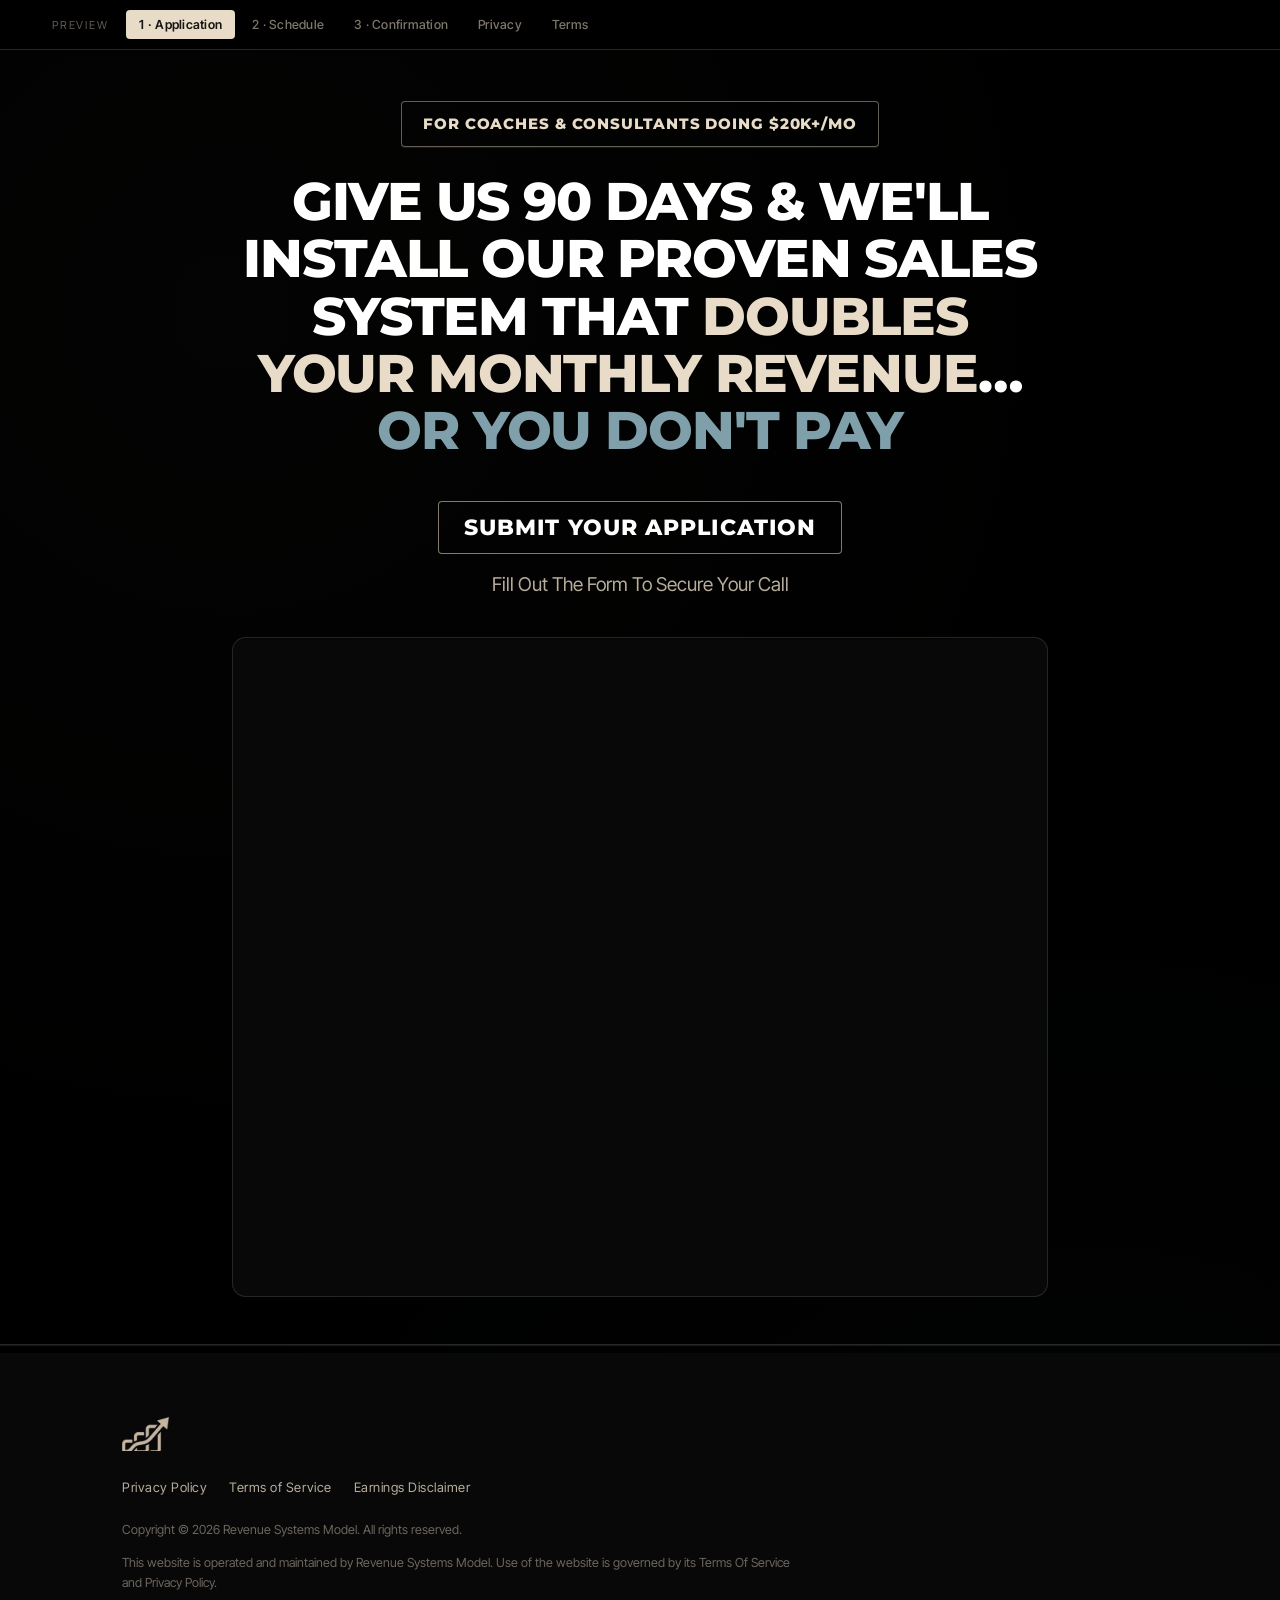
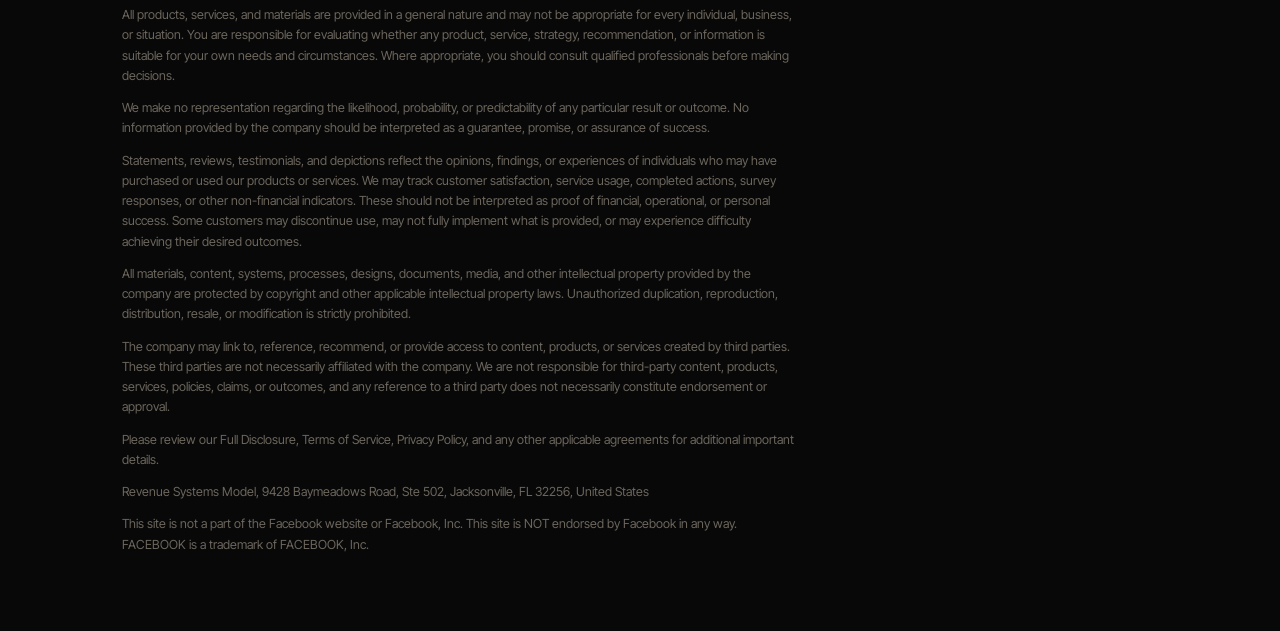
==== commit a7f1d992: "Make the Submit Your Application box scroll to the form Jasmine noticed it reads as a button and doe" ====
--- a/apply/index.html
+++ b/apply/index.html
@@ -39,7 +39,7 @@
       </h1>
 
       <div data-rise style="margin-top:clamp(26px,3.4cqi,42px)">
-        <span class="rsm-boxhead">Submit Your Application</span>
+        <button type="button" class="rsm-boxhead" data-rsm-jump="#rsm-typeform">Submit Your Application</button>
       </div>
 
       <p class="rsm-lead" data-rise style="margin-top:16px;margin-bottom:clamp(24px,3cqi,36px)">
--- a/apply/rsm.preview.css
+++ b/apply/rsm.preview.css
@@ -311,6 +311,19 @@
   color:#FFF; box-shadow: inset 0 0 0 1px rgba(232,220,200,.55);
 }
 
+/* Ela reparou que o boxhead parece botao e nao clica. Vira botao de verdade
+   e rola ate o formulario, em vez de virar enfeite. */
+button.rsm-boxhead{
+  border:0; background:none; cursor:pointer; -webkit-appearance:none; appearance:none;
+  transition: box-shadow .3s var(--ease), color .3s var(--ease), transform .12s var(--ease);
+}
+button.rsm-boxhead:hover{
+  color:var(--champagne);
+  box-shadow: inset 0 0 0 1px var(--champagne), 0 0 0 5px rgba(232,220,200,.07);
+}
+button.rsm-boxhead:active{ transform: translateY(1px); }
+button.rsm-boxhead:focus-visible{ outline:2px solid var(--blue-lit); outline-offset:4px; }
+
 /* ---------- red status bar (from her reference thank-you page) ---------- */
 .rsm-bar{
   background:#D93025; color:#FFF; text-align:center;
